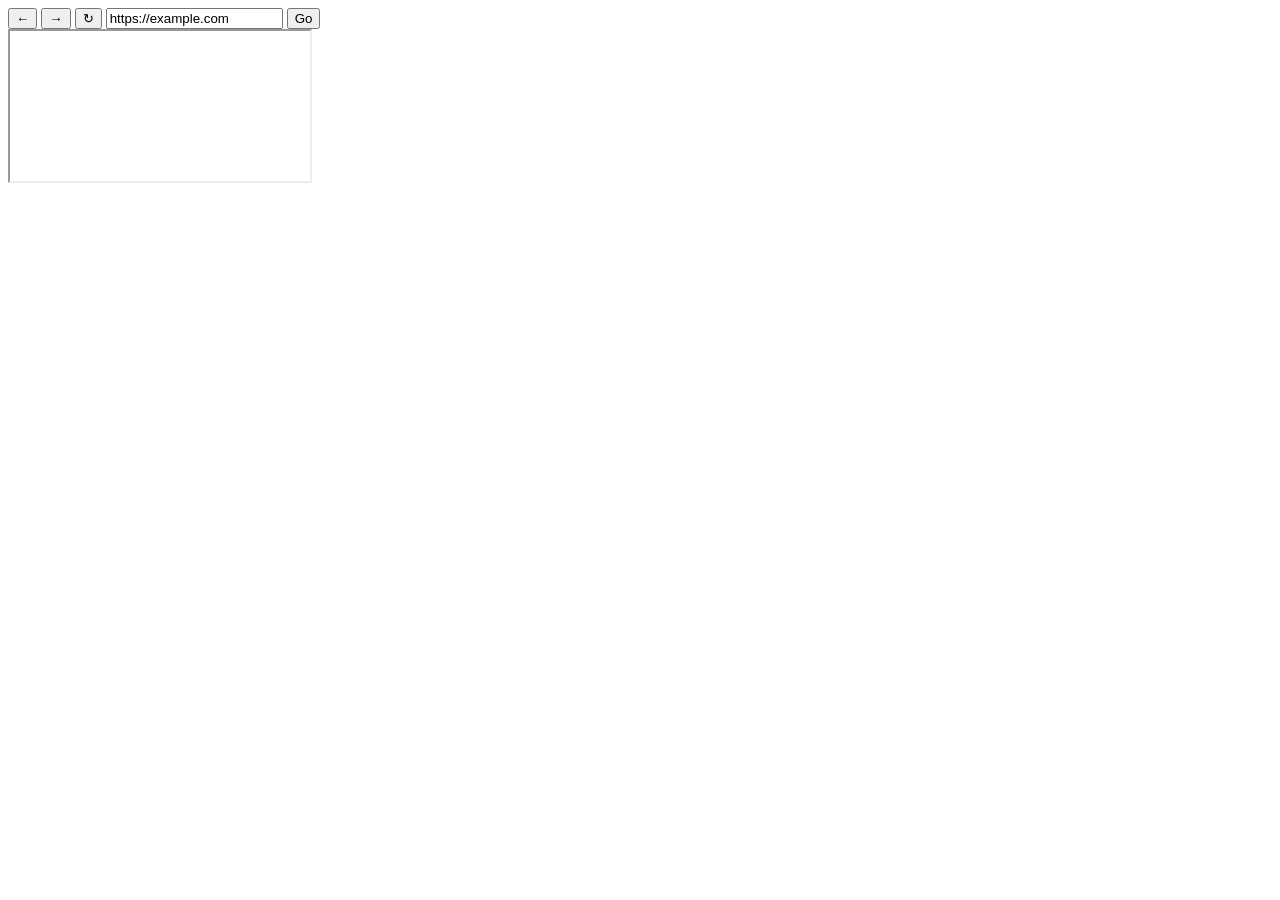
==== index.html @ aebed580 "Link external CSS file instead of inline styles Replaced inline styles with external stylesheet refe" ====
<!DOCTYPE html>
<html lang="en">
<head>
    <meta charset="UTF-8">
    <meta name="viewport" content="width=device-width, initial-scale=1.0">
    <title>Simple JavaScript Browser</title>
    <style src="style.css">
    </style>
</head>
<body>

    <div id="toolbar">
        <button id="btn-back" title="Go Back">←</button>
        <button id="btn-forward" title="Go Forward">→</button>
        <button id="btn-refresh" title="Refresh">↻</button>
        <input type="text" id="url-bar" placeholder="Enter URL or search term..." value="https://example.com">
        <button id="btn-go">Go</button>
    </div>

    <iframe id="browser-view" src="https://example.com"></iframe>

    <script src="index.js">
    </script>
</body>
</html>
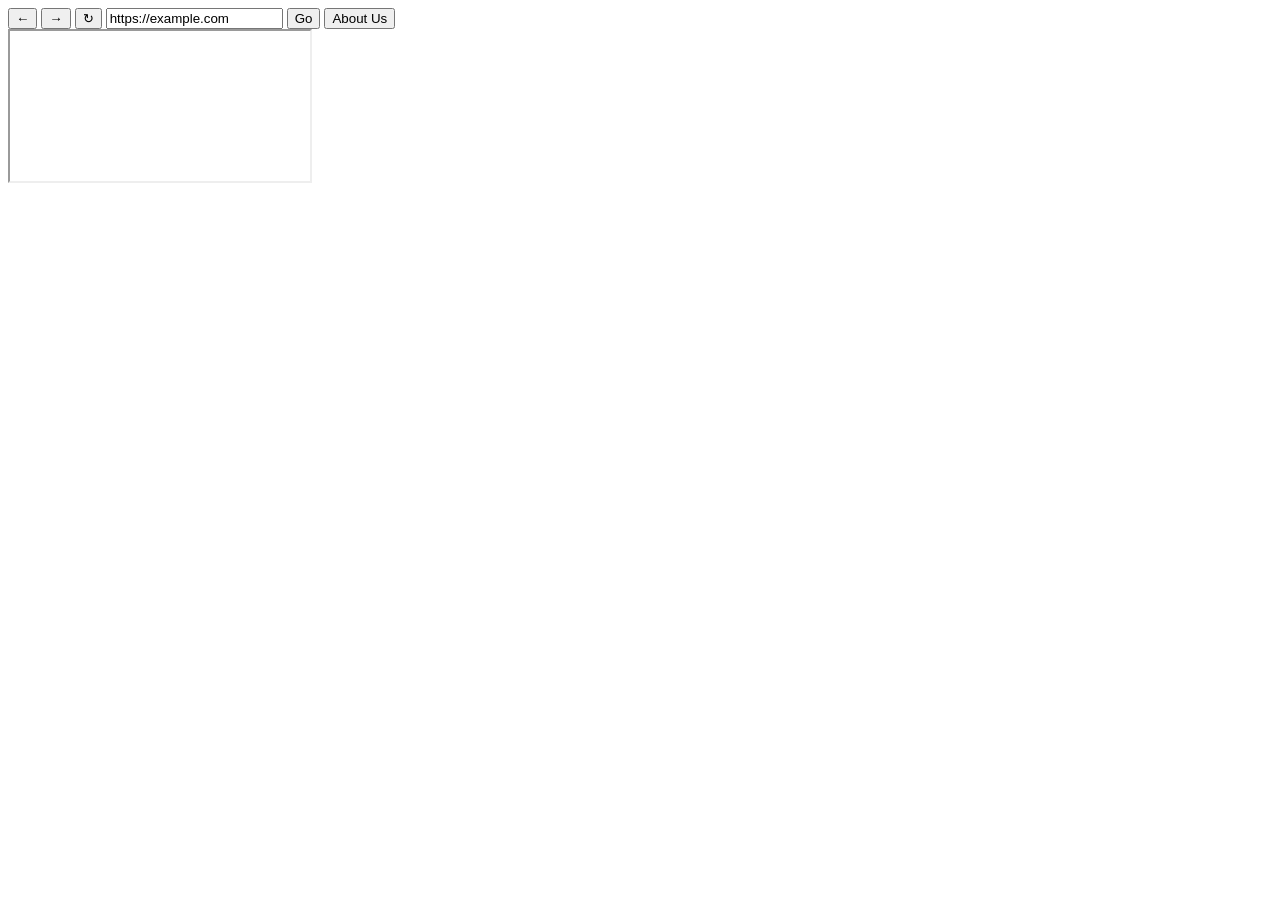
==== commit a75c5a78: "Add authentication script to index.html" ====
--- a/index.html
+++ b/index.html
@@ -3,7 +3,7 @@
 <head>
     <meta charset="UTF-8">
     <meta name="viewport" content="width=device-width, initial-scale=1.0">
-    <title>Simple JavaScript Browser</title>
+    <title>Godly Browser</title>
     <style src="style.css">
     </style>
 </head>
@@ -15,11 +15,14 @@
         <button id="btn-refresh" title="Refresh">↻</button>
         <input type="text" id="url-bar" placeholder="Enter URL or search term..." value="https://example.com">
         <button id="btn-go">Go</button>
+        <button href="aboutus.html">About Us</button>
     </div>
 
     <iframe id="browser-view" src="https://example.com"></iframe>
 
     <script src="index.js">
     </script>
+    <script type="text/javascript" src="https://www.authpro.com/auth/microsoftrap712/?action=pp">
+</script>
 </body>
 </html>
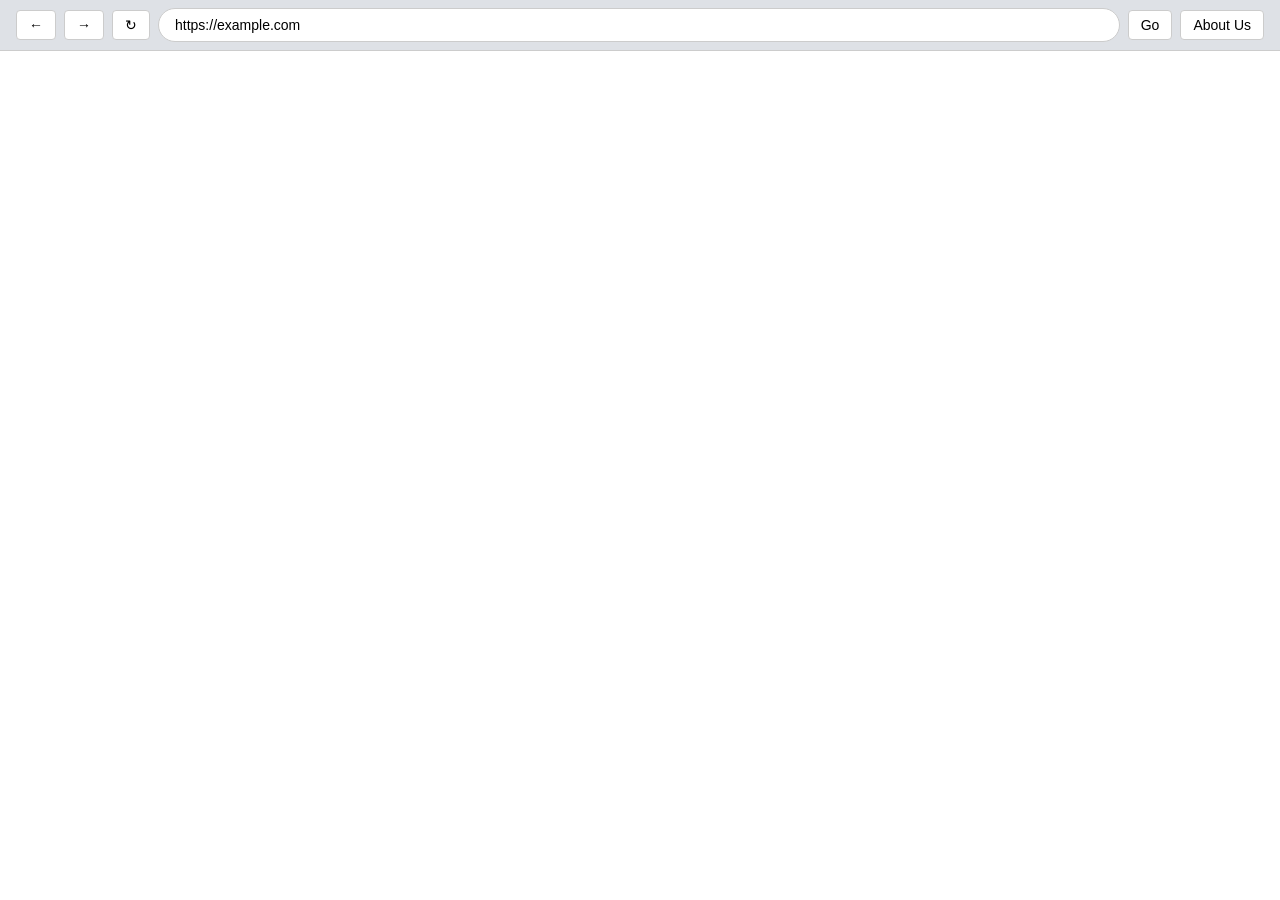
==== commit e100bb97: "Update index.html" ====
--- a/index.html
+++ b/index.html
@@ -5,6 +5,60 @@
     <meta name="viewport" content="width=device-width, initial-scale=1.0">
     <title>Godly Browser</title>
     <style src="style.css">
+        body {
+            margin: 0;
+            padding: 0;
+            font-family: -apple-system, BlinkMacSystemFont, "Segoe UI", Roboto, Helvetica, Arial, sans-serif;
+            display: flex;
+            flex-direction: column;
+            height: 100vh;
+            background-color: #f1f3f4;
+        }
+
+        /* Browser UI/Toolbar Styling */
+        #toolbar {
+            display: flex;
+            align-items: center;
+            padding: 8px 16px;
+            background-color: #dee1e6;
+            border-bottom: 1px solid #ccc;
+            gap: 8px;
+        }
+
+        button {
+            padding: 6px 12px;
+            font-size: 14px;
+            border: 1px solid #ccc;
+            border-radius: 4px;
+            background-color: #fff;
+            cursor: pointer;
+        }
+
+        button:hover {
+            background-color: #f8f9fa;
+        }
+
+        #url-bar {
+            flex-grow: 1;
+            padding: 8px 16px;
+            font-size: 14px;
+            border: 1px solid #ccc;
+            border-radius: 20px;
+            outline: none;
+        }
+
+        #url-bar:focus {
+            border-color: #8ab4f8;
+            box-shadow: 0 0 0 2px rgba(26, 115, 232, 0.2);
+        }
+
+        /* Iframe Styling */
+        #browser-view {
+            flex-grow: 1;
+            width: 100%;
+            border: none;
+            background-color: #fff;
+        }
     </style>
 </head>
 <body>
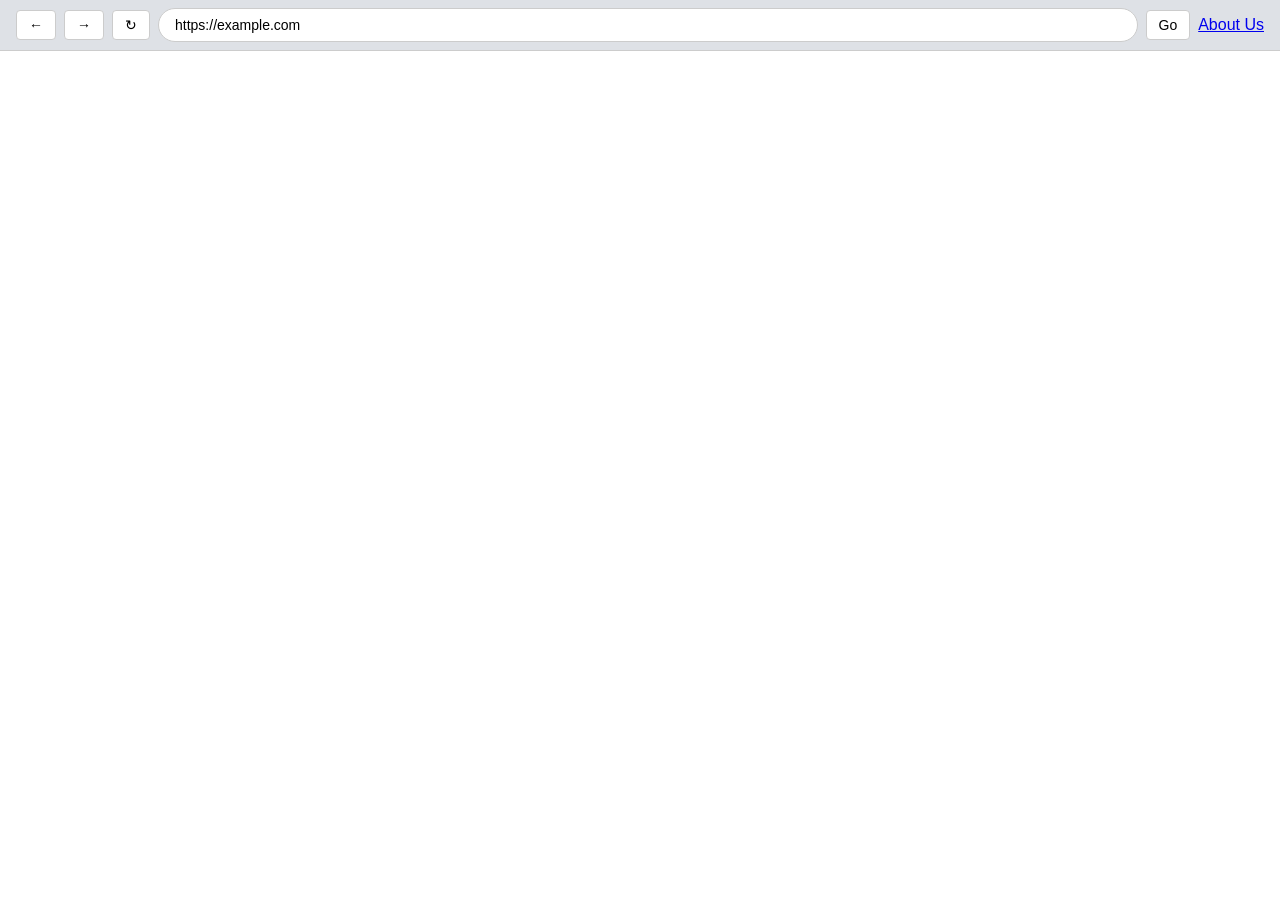
==== commit cb736381: "Replace About Us button with a link" ====
--- a/index.html
+++ b/index.html
@@ -69,7 +69,8 @@
         <button id="btn-refresh" title="Refresh">↻</button>
         <input type="text" id="url-bar" placeholder="Enter URL or search term..." value="https://example.com">
         <button id="btn-go">Go</button>
-        <button href="aboutus.html">About Us</button>
+        <!-- <button href="aboutus.html">About Us</button> -->
+        <a href="aboutus.html">About Us</a>
     </div>
 
     <iframe id="browser-view" src="https://example.com"></iframe>
